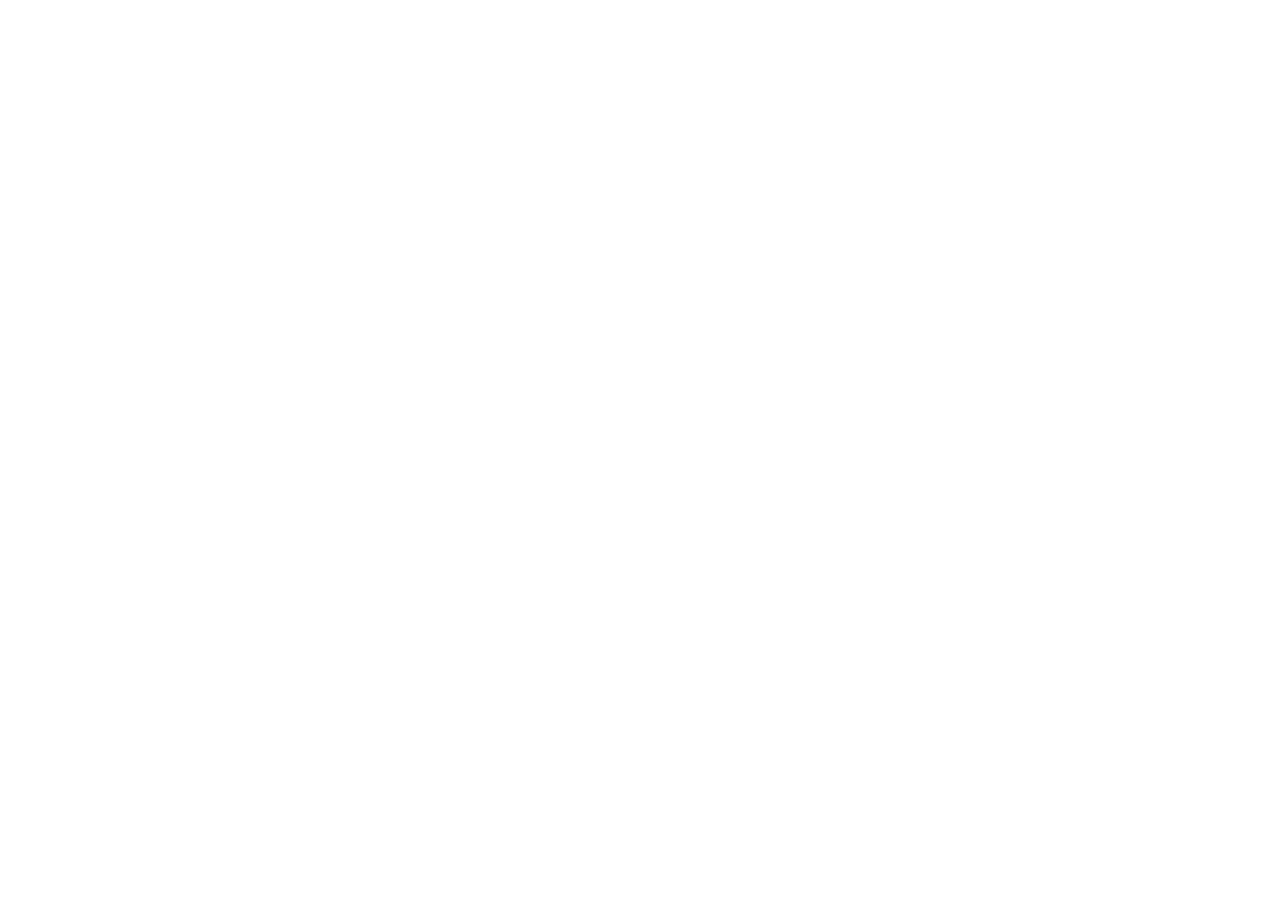
==== box-model/index.html @ 68fc3c05 "stubbed out the box model html and css files" ====
<!DOCTYPE html>
<html lang="en">
<head>
    <meta charset="UTF-8">
    <meta name="viewport" content="width=device-width, initial-scale=1.0">
    <meta http-equiv="X-UA-Compatible" content="ie=edge">
    <title>Box Model</title>
    <link rel="stylesheet" href="main.css">
</head>
<body>
    <div class= "lg blue"></div>
        <div class= "md red"></div>
            <div class= "sm yellow"></div>
    
</body>
</html>
---- box-model/main.css ----
.lg {

}

.md {

}

.sm {

}
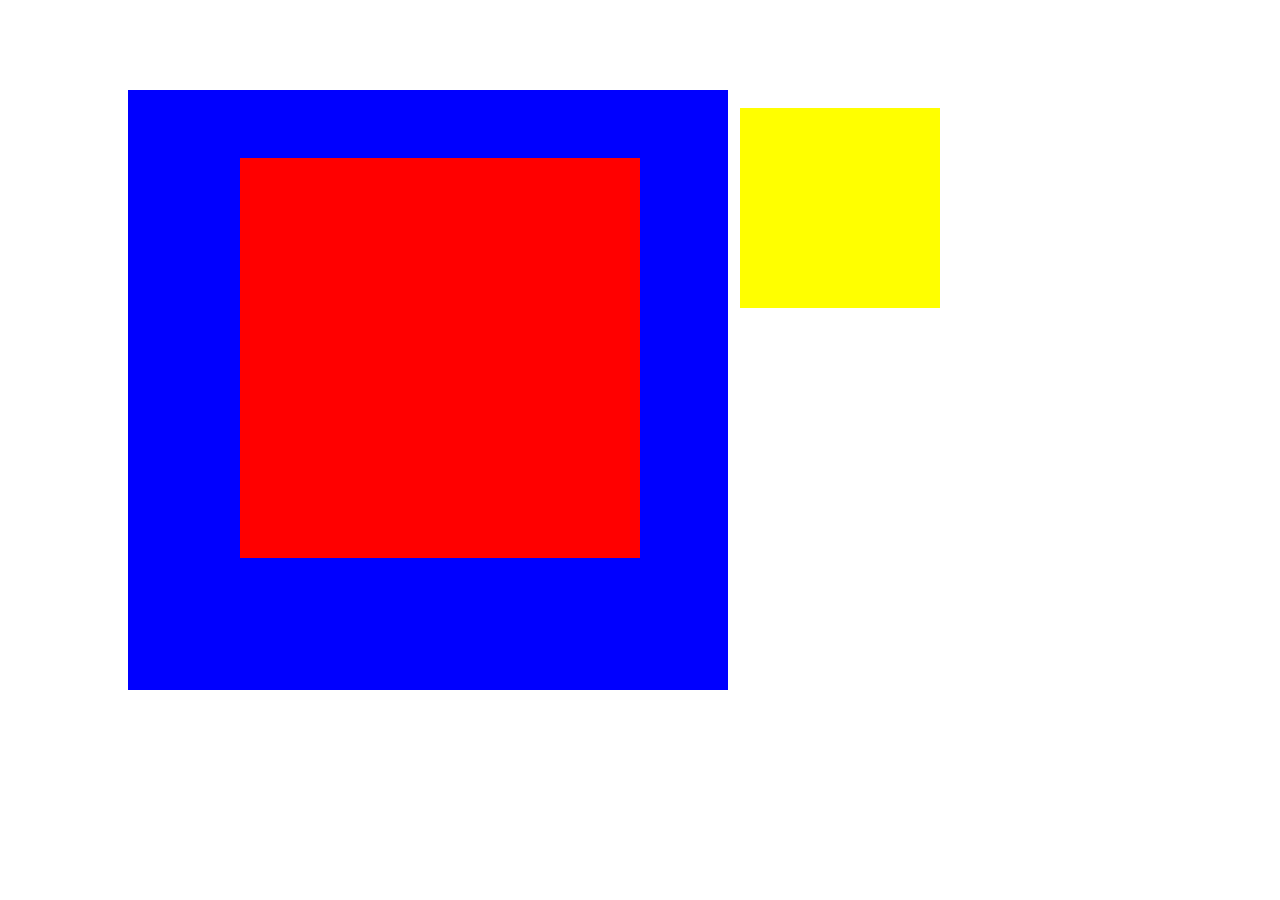
==== commit d46ef109: "Added changes to html and css to add in the flex container box." ====
--- a/box-model/index.html
+++ b/box-model/index.html
@@ -8,9 +8,10 @@
     <link rel="stylesheet" href="main.css">
 </head>
 <body>
-    <div class= "lg blue"></div>
-        <div class= "md red"></div>
-            <div class= "sm yellow"></div>
-    
+    <div class="fc">
+    <div class= "lg blue fc"></div>
+        <div class= "md red fc"></div>
+            <div class= "sm yellow fc"></div>
+    </div>
 </body>
 </html>--- a/box-model/main.css
+++ b/box-model/main.css
@@ -1,11 +1,48 @@
+
+* {
+    box-sizing: border-box;
+}
+
+/*Flex Container*/
+
+.fc {
+    display: flex;
+    align-items: center;
+    justify-content: center;
+}
+
 .lg {
-
+ width: 600px;
+ height: 600px;
+ position: fixed;
+ top: 10%;
+ left: 10%; 
 }
 
 .md {
+width: 400px;
+height: 400px;
+position: relative;
+top: 150px;
+right: 100px;
 
 }
 
 .sm {
+width: 200px;
+height: 200px;
+position: relative;
 
 }
+
+.blue {
+    background: blue;
+}
+
+.red {
+    background: red;
+}
+
+.yellow {
+    background: yellow;
+}